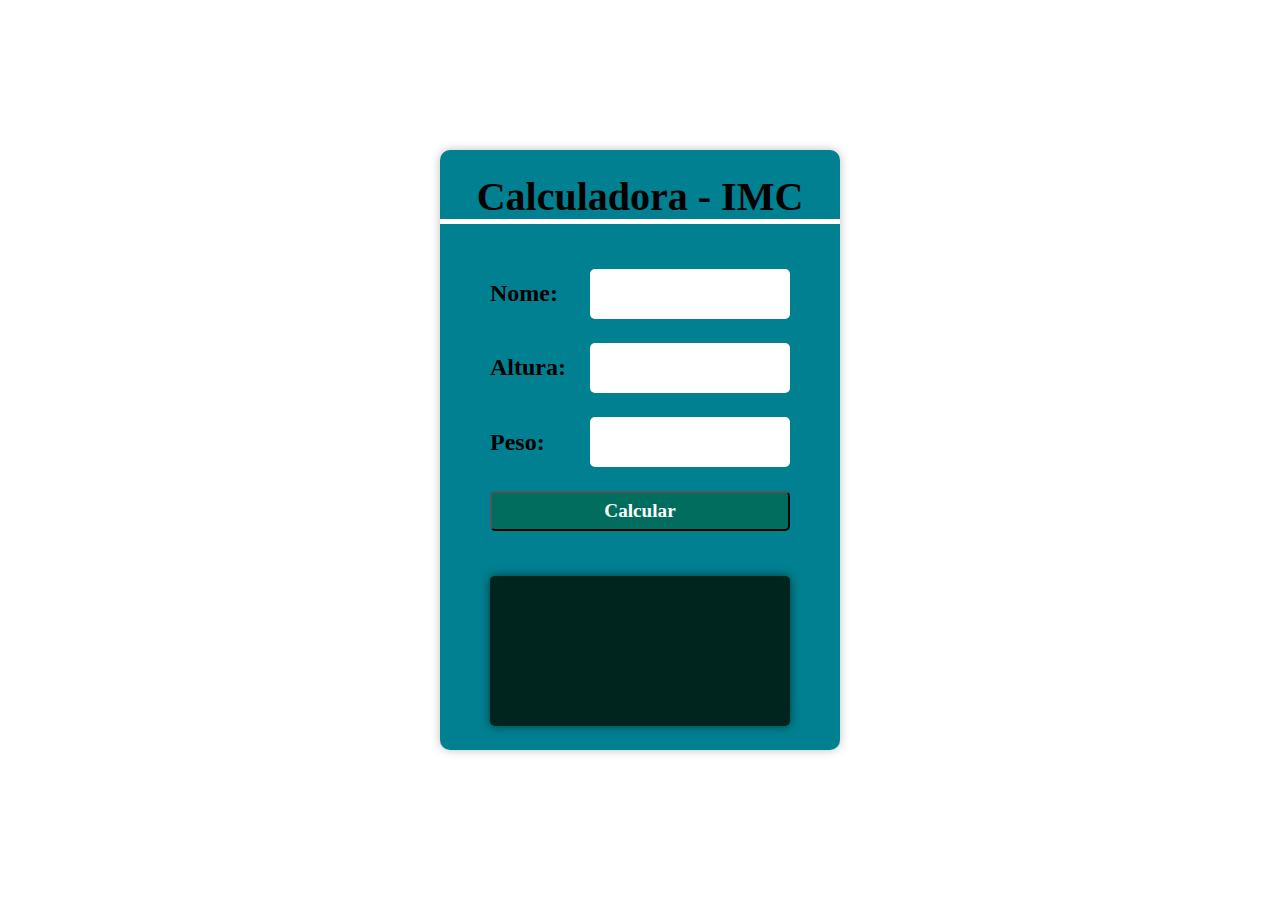
==== Calculadora de IMC/index.html @ 576d47be "IMC" ====
<!DOCTYPE html>
<html lang="pt-BR">
  <head>
    <meta charset="UTF-8">
    <meta name="viewport" content="width=device-width, initial-scale=1.0">
    <title>IMC</title>
    <link rel="stylesheet" href="style.css">
  </head>
  <body>
    <main>
      <div class="container">
        <div class="title"> Calculadora - IMC </div>
        <div class="input">
            <label>Nome:</label>
            <input type="text" id='nome'>
        </div>
        <div class="input">
            <label>Altura:</label>
            <input type="number" id='altura'>
        </div>
        <div class="input">
            <label>Peso:</label>
            <input type="number" id='peso'>
        </div>
        <button id='calcular'>Calcular</button>

        <div class="result" id='resultado'></div>
      </div>
    </main>
    <script src="./imc.js"></script>
  </body>
</html>
---- Calculadora de IMC/style.css ----
*{
  margin: 0;
  padding: 0;
  box-sizing: border-box;
}
main{
  display: flex;
  height: 100vh;
  justify-content: center;
  align-items: center;

}

.container{
  display: flex;
  flex-direction: column;
  background: rgb(0, 128, 145);
  width: 400px;
  height: 600px;
  align-items: center;
  justify-content: space-evenly;
  border-radius: 10px;
  box-shadow: 0 0 10px rgb(190, 190, 190);
}

.title{
  display: flex;
  justify-content: center;
  align-items: center;
  width: 100%;
  height: 50px;
  font: bold 2.5rem serif;
  border-bottom: solid 5px rgb(255, 255, 255);
  margin-bottom: 20px;
}

.input {
  display: flex;
  width: 300px;
  height: 50px;
  justify-content: space-between;
  align-items: center;
}
.input input {
  width: 200px;
  height: 50px;
  border-radius: 5px;
  border:none;
  outline: 0;
  font: bold 1.5rem serif;
  text-align: center;
}

.input label {
  font: bold 1.5rem serif;
}

button{
  width: 300px;
  height: 40px;
  font: bold 1.2rem serif;
  background: rgb(1, 109, 94);
  color: rgb(255, 255, 255);
  outline: none;
  border-radius: 5px;
  cursor: pointer;
}

.result{
  display: flex;
  margin-top: 20px;
  align-items: center;
  width: 300px;
  height: 150px;
  border-radius: 5px;
  font: italic 1.5rem serif;
  box-shadow: 0px 0px 10px rgb(0, 59, 56);
  background: rgb(0, 36, 30);
  color: rgb(255, 255, 255);
  padding: 20px;
  box-sizing: border-box;
  user-select: none;
}
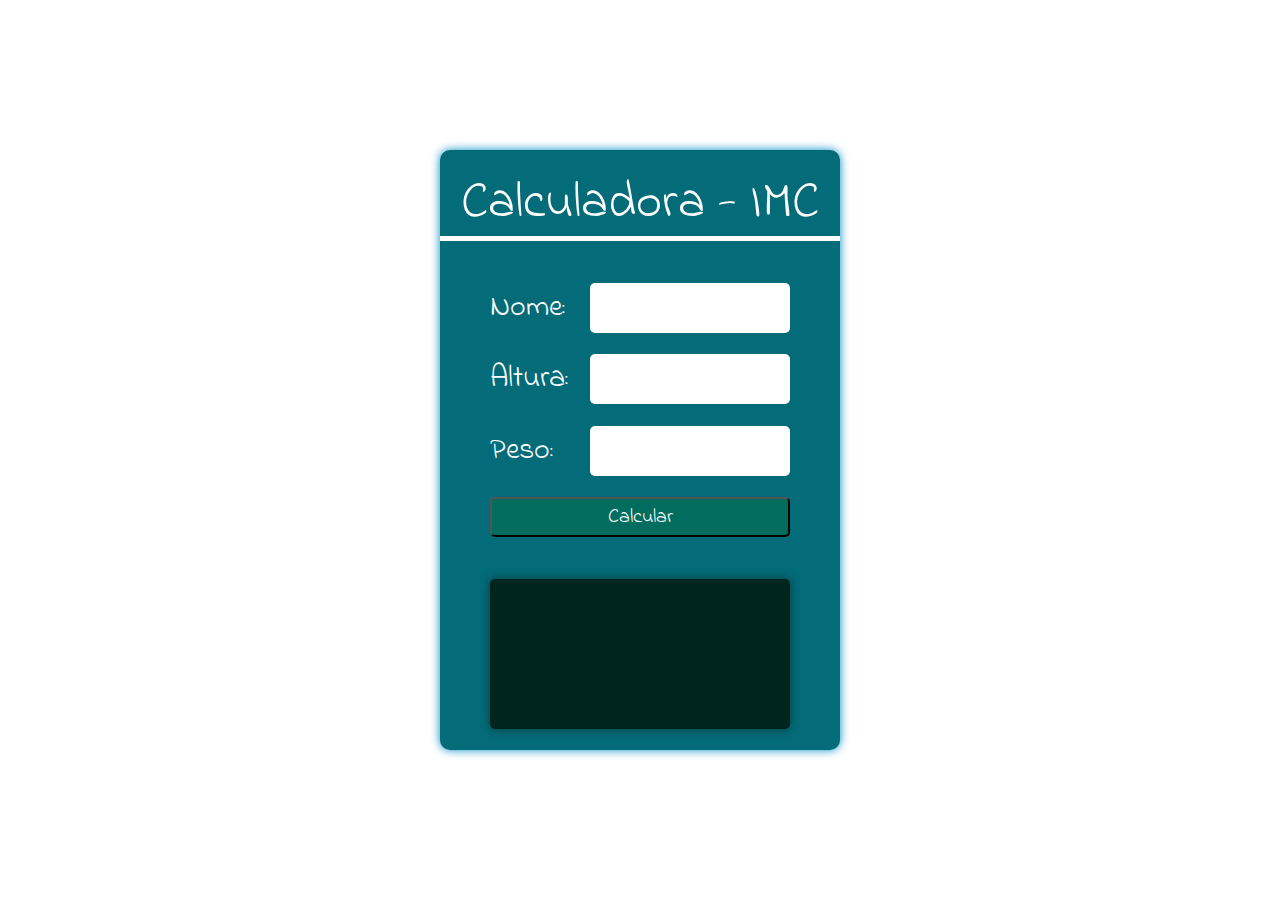
==== commit c95372cc: "Update" ====
--- a/Calculadora de IMC/index.html
+++ b/Calculadora de IMC/index.html
@@ -1,32 +1,42 @@
 <!DOCTYPE html>
 <html lang="pt-BR">
-  <head>
+  
+<head>
     <meta charset="UTF-8">
     <meta name="viewport" content="width=device-width, initial-scale=1.0">
     <title>IMC</title>
     <link rel="stylesheet" href="style.css">
   </head>
+  
   <body>
+    
     <main>
+      
       <div class="container">
         <div class="title"> Calculadora - IMC </div>
+        
         <div class="input">
             <label>Nome:</label>
-            <input type="text" id='nome'>
+            <input type="text" id="nome">
         </div>
+        
         <div class="input">
             <label>Altura:</label>
-            <input type="number" id='altura'>
+            <input type="number" id="altura">
         </div>
+        
         <div class="input">
             <label>Peso:</label>
-            <input type="number" id='peso'>
+            <input type="number" id="peso">
         </div>
-        <button id='calcular'>Calcular</button>
+        
+        <button id="calcular">Calcular</button>
 
-        <div class="result" id='resultado'></div>
+        <div class="result" id="resultado"></div>
       </div>
+    
     </main>
+    
     <script src="./imc.js"></script>
   </body>
 </html>--- a/Calculadora de IMC/style.css
+++ b/Calculadora de IMC/style.css
@@ -1,26 +1,33 @@
+@import url('https://fonts.googleapis.com/css2?family=Indie+Flower&display=swap');
+
 *{
   margin: 0;
   padding: 0;
   box-sizing: border-box;
+/* font-family: 'Indie Flower', cursive;; */
 }
+
+body {
+  font-family: 'Indie Flower', cursive;
+}
+
 main{
   display: flex;
   height: 100vh;
   justify-content: center;
   align-items: center;
-
-}
+  }
 
 .container{
   display: flex;
   flex-direction: column;
-  background: rgb(0, 128, 145);
+  background: rgb(4, 107, 121);
   width: 400px;
   height: 600px;
   align-items: center;
   justify-content: space-evenly;
   border-radius: 10px;
-  box-shadow: 0 0 10px rgb(190, 190, 190);
+  box-shadow: 0 0 10px rgb(0, 140, 196);
 }
 
 .title{
@@ -28,8 +35,9 @@
   justify-content: center;
   align-items: center;
   width: 100%;
-  height: 50px;
-  font: bold 2.5rem serif;
+  height: 70px;
+  font: 'Indie Flower', cursive; color: rgb(253, 253, 253);
+  font-size: 50px;
   border-bottom: solid 5px rgb(255, 255, 255);
   margin-bottom: 20px;
 }
@@ -47,18 +55,21 @@
   border-radius: 5px;
   border:none;
   outline: 0;
-  font: bold 1.5rem serif;
+  font-family: 'Indie Flower', cursive; color: rgb(0, 0, 0);
+  font-size: 30px;
   text-align: center;
 }
 
 .input label {
-  font: bold 1.5rem serif;
+  font: 'Indie Flower', cursive; color: rgb(255, 255, 255);
+  font-size: 30px;
 }
 
 button{
   width: 300px;
   height: 40px;
-  font: bold 1.2rem serif;
+  font-family: 'Indie Flower', cursive; 
+  font-size: 20px;
   background: rgb(1, 109, 94);
   color: rgb(255, 255, 255);
   outline: none;
@@ -73,7 +84,8 @@
   width: 300px;
   height: 150px;
   border-radius: 5px;
-  font: italic 1.5rem serif;
+  font: 'Indie Flower', cursive; 
+  font-size: 25px;
   box-shadow: 0px 0px 10px rgb(0, 59, 56);
   background: rgb(0, 36, 30);
   color: rgb(255, 255, 255);
